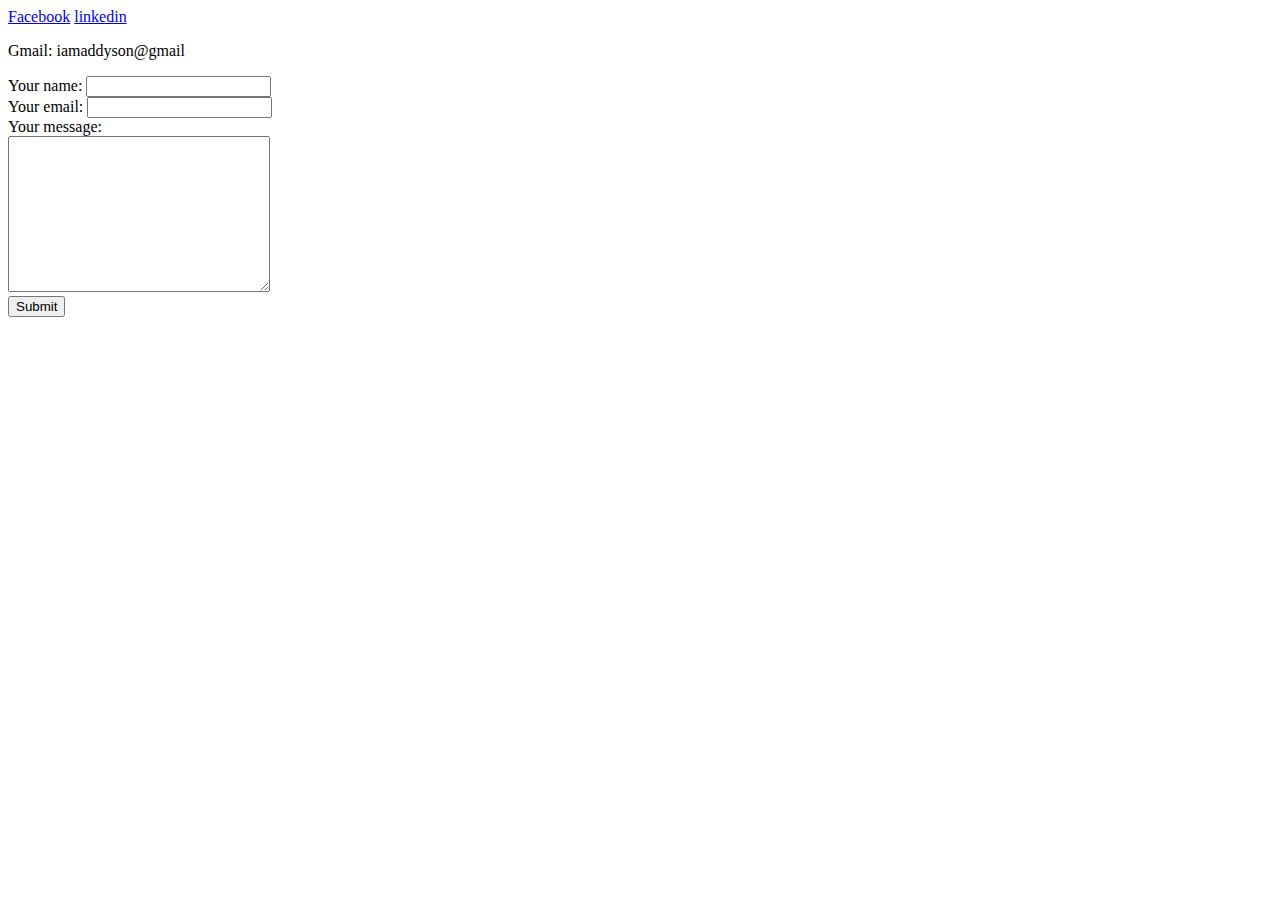
==== contactMe.html @ bb902e8e "This version has a email form in it." ====
<!DOCTYPE html>
<html>
    <head>
        <meta charset="utf-8">
        <title>Contact Me page</title>
    </head>
    <body>
        <a href="https://www.facebook.com/addyson.hangstefer.9">Facebook</a>
        <a href="https://www.linkedin.com/in/addyson-hangstefer-1081b7168/">linkedin</a>
        <p>Gmail: iamaddyson@gmail </p>  
        <form enctype="text/plain" action="mailto:iamaddyson@gmail.com" method="post">
            <label>Your name:</label>
            <input type="text" name="yourName" value=""><br>
            <label>Your email:</label>
            <input type="email" name="YourEmail" value=""><br>
            <label>Your message:</label><br>
            <textarea name="yourMessage" rows="10" cols="30"></textarea><br>
            <input type="submit">
        </form>      
    </body>
</html>
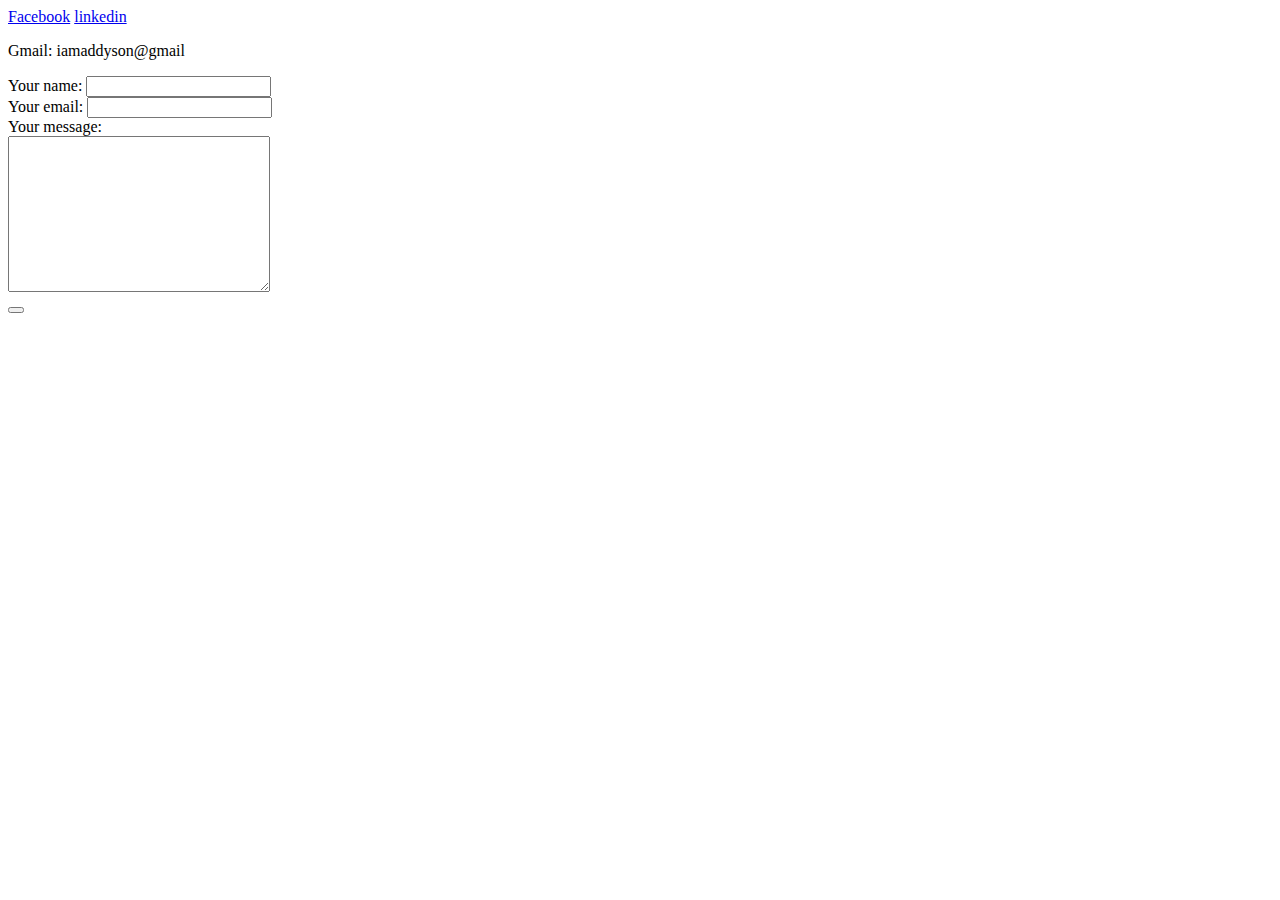
==== commit 4f3762b4: "changed input to button" ====
--- a/contactMe.html
+++ b/contactMe.html
@@ -15,7 +15,7 @@
             <input type="email" name="YourEmail" value=""><br>
             <label>Your message:</label><br>
             <textarea name="yourMessage" rows="10" cols="30"></textarea><br>
-            <input type="submit">
+            <button type="submit">
         </form>      
     </body>
 </html>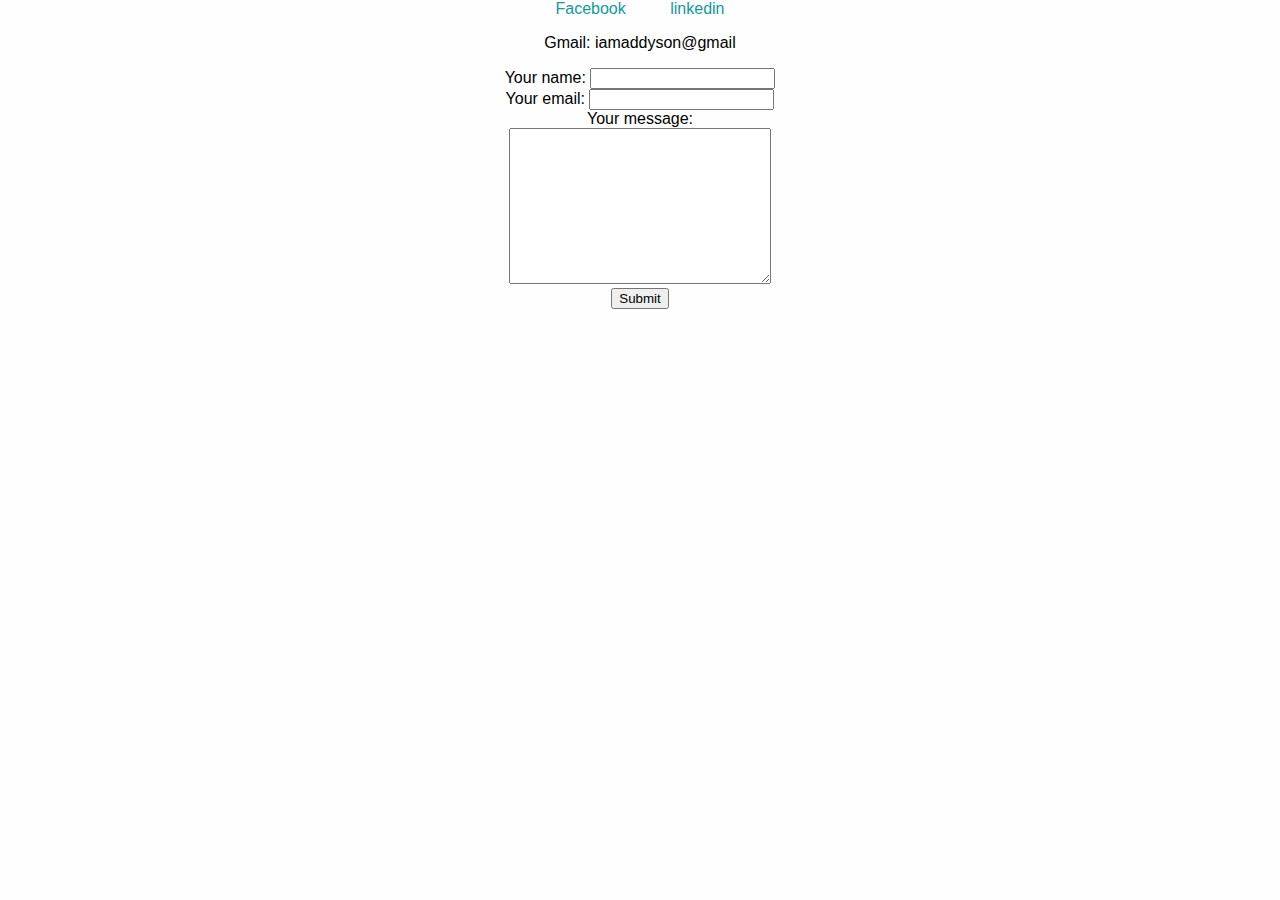
==== commit 63c24b55: "Designs added" ====
--- a/contactMe.html
+++ b/contactMe.html
@@ -3,6 +3,8 @@
     <head>
         <meta charset="utf-8">
         <title>Contact Me page</title>
+        <link rel="stylesheet" href="CSS/styles.css">
+
     </head>
     <body>
         <a href="https://www.facebook.com/addyson.hangstefer.9">Facebook</a>
@@ -15,7 +17,7 @@
             <input type="email" name="YourEmail" value=""><br>
             <label>Your message:</label><br>
             <textarea name="yourMessage" rows="10" cols="30"></textarea><br>
-            <button type="submit">
+            <input type="submit">
         </form>      
     </body>
 </html>--- a/CSS/styles.css
+++ b/CSS/styles.css
@@ -0,0 +1,151 @@
+/* *{
+    border:2px solid red;
+} */
+            body{
+                background-color: #fefefeef;
+                margin:0;
+                text-align:center;
+                font-family: "Ariel",Arial, Helvetica, sans-serif;
+            }
+            .top-cloud{
+                position:absolute;
+                margin-left: 400px;
+                margin-top:-53px;
+                
+            }
+            h1{
+                font-size:3rem;
+                margin-top:50px auto 0 auto;
+                color:#3e8f8f;
+            }
+            h2{
+                font-size:2rem;
+                color:#3e8f8f;
+                font-weight:normal;
+                margin: 0px auto 0px auto;
+                
+            }
+            .bottom-cloud{
+                position:absolute;
+                margin-left:-500px;
+            }
+            .profile-pic{
+                width:165px;
+                height:200px;
+                margin: 20px auto 20px auto;
+                border: 1px solid black; 
+
+            }
+            .about-me{
+              width:50%;  
+              margin:auto;          
+            }
+            .skills{
+                width:10%;
+                margin: 20px auto 20px auto;
+            }
+                
+            
+            hr{
+                 border-style:none ;
+                 border-top-style:dotted;
+                 width: 3%;
+                 border-color:rgb(170, 170, 170);
+                 border-width: 5px;
+                 
+            }
+            
+            .contactMe{
+                /* background-color:rgb(54,18,70); */
+                /* color:white; */
+                margin:40px auto 40px auto;
+            }
+            .middle-container{
+               margin:30px 0;
+            }
+            .bottom-container{
+                background-color: #065255;
+                padding:50px 0 20px;
+            }
+            .top-container{
+            background-color:rgba(10, 168, 207, 0.297);
+            padding-top:100px;
+            
+            }
+            /* 1em=16x */
+            h3{
+                color:#11999e;
+                margin: 20px auto 20px auto;
+            }
+            a{
+                color:#11999e;
+            }
+            .skill-row{
+                width:50%;
+                margin:50px auto 50px auto;
+                text-align:left;
+                line-height: 2;
+            }
+            
+            .kanban_thumbnail, .GRMblr{
+                float:left;
+                margin-right:30px;
+                width:200px;
+                height:100px;
+            }
+            .bug-log{
+                float:right;
+                margin-left:30px;
+                width:200px;
+                height:100px;
+            }
+            
+            
+            .code-description{
+            margin: 0px auto 0px auto;
+             }
+
+             .btn {
+                background: #11CDD4;
+                background-image: -webkit-linear-gradient(top, #11CDD4, #11999E);
+                background-image: -moz-linear-gradient(top, #11CDD4, #11999E);
+                background-image: -ms-linear-gradient(top, #11CDD4, #11999E);
+                background-image: -o-linear-gradient(top, #11CDD4, #11999E);
+                background-image: linear-gradient(to bottom, #11CDD4, #11999E);
+                -webkit-border-radius: 8;
+                -moz-border-radius: 8;
+                border-radius: 8px;
+                font-family: Arial;
+                color: #ffffff;
+                font-size: 20px;
+                padding: 10px 20px 10px 20px;
+                border: solid #1F628D 2px;
+                text-decoration: none;
+              }
+              
+              .btn:hover {
+                background: #30E3CB;
+                background-image: -webkit-linear-gradient(top, #30E3CB, #2BC4AD);
+                background-image: -moz-linear-gradient(top, #30E3CB, #2BC4AD);
+                background-image: -ms-linear-gradient(top, #30E3CB, #2BC4AD);
+                background-image: -o-linear-gradient(top, #30E3CB, #2BC4AD);
+                background-image: linear-gradient(to bottom, #30E3CB, #2BC4AD);
+                text-decoration: none;
+              }
+              .letsChat-description{
+                margin: 40px auto 40px auto;
+                 }
+                 a{
+                     color:#11999e;
+                     margin: 10px 20px;
+                     text-decoration:none;
+
+                 }
+                 a:hover{
+                    color: #eaf6f6;
+                 }
+                 .copyright{
+                     color:#eaf6f6;
+                     font-size:0.75rem;
+                     padding: 20px 0;
+                 }
